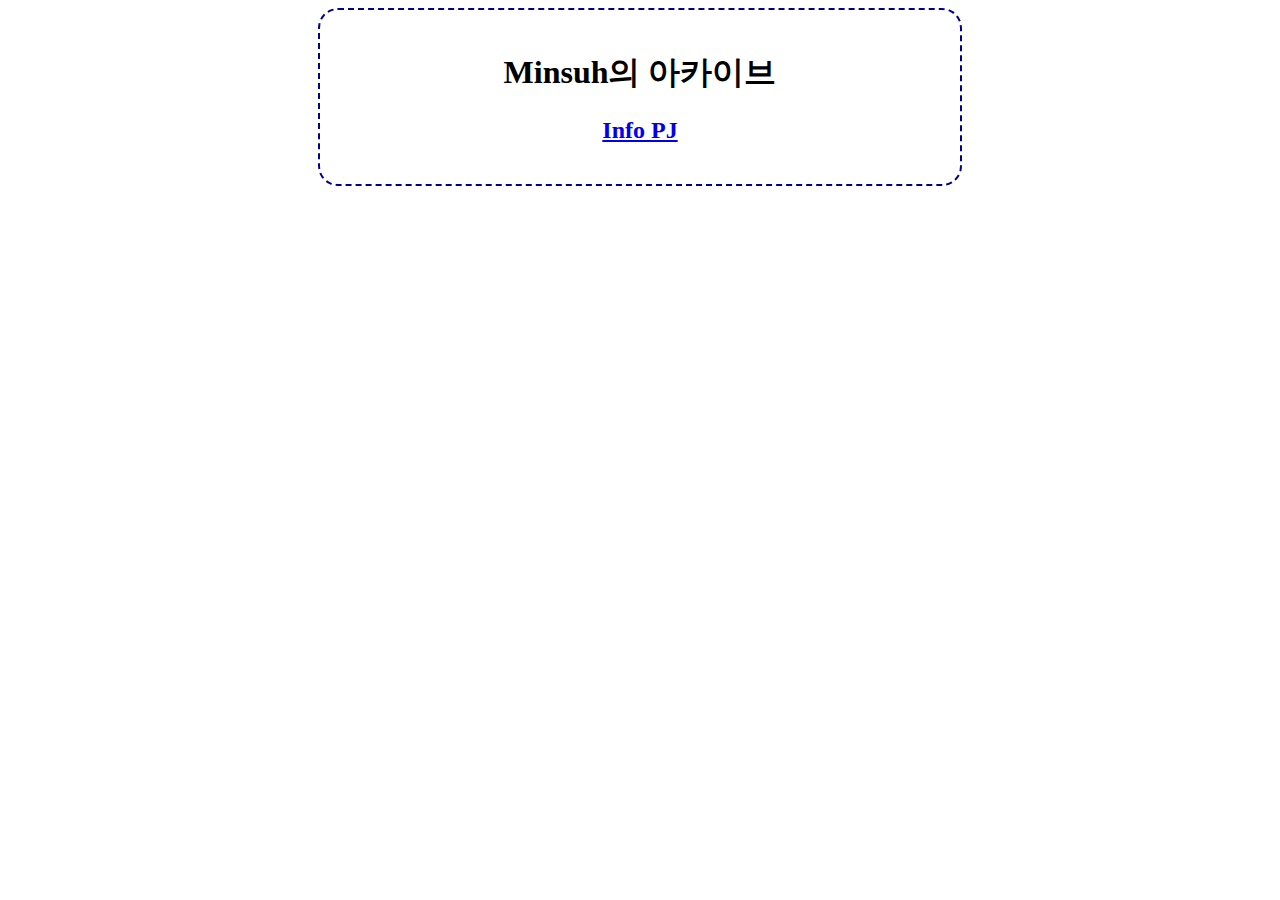
==== index.html @ 4801e72a "홈페이지 만들기" ====
<!DOCTYPE html>
<html lang="en">
    <head>
        <meta charset="UTF-8" />
        <meta name="viewport" content="width=device-width, initial-scale=1.0" />
        <title>Minsuh의 아카이브 사이트</title>
   <style>
    .wrap {
        border: 2px dashed darkblue;
        border-radius: 20px;
        width: 600px;
        margin: 0 auto;
        padding: 20px;
        text-align: center;
    }
   </style>
    </head>
    <body>
        <section class="wrap">
            <h1> Minsuh의 아카이브</h1>
            <h2>
                <a href="./001.HTML학습/02.Info_PJ/" target="_blank">Info PJ</a>
            </h2>
        </section>
        
    </body>
</html>
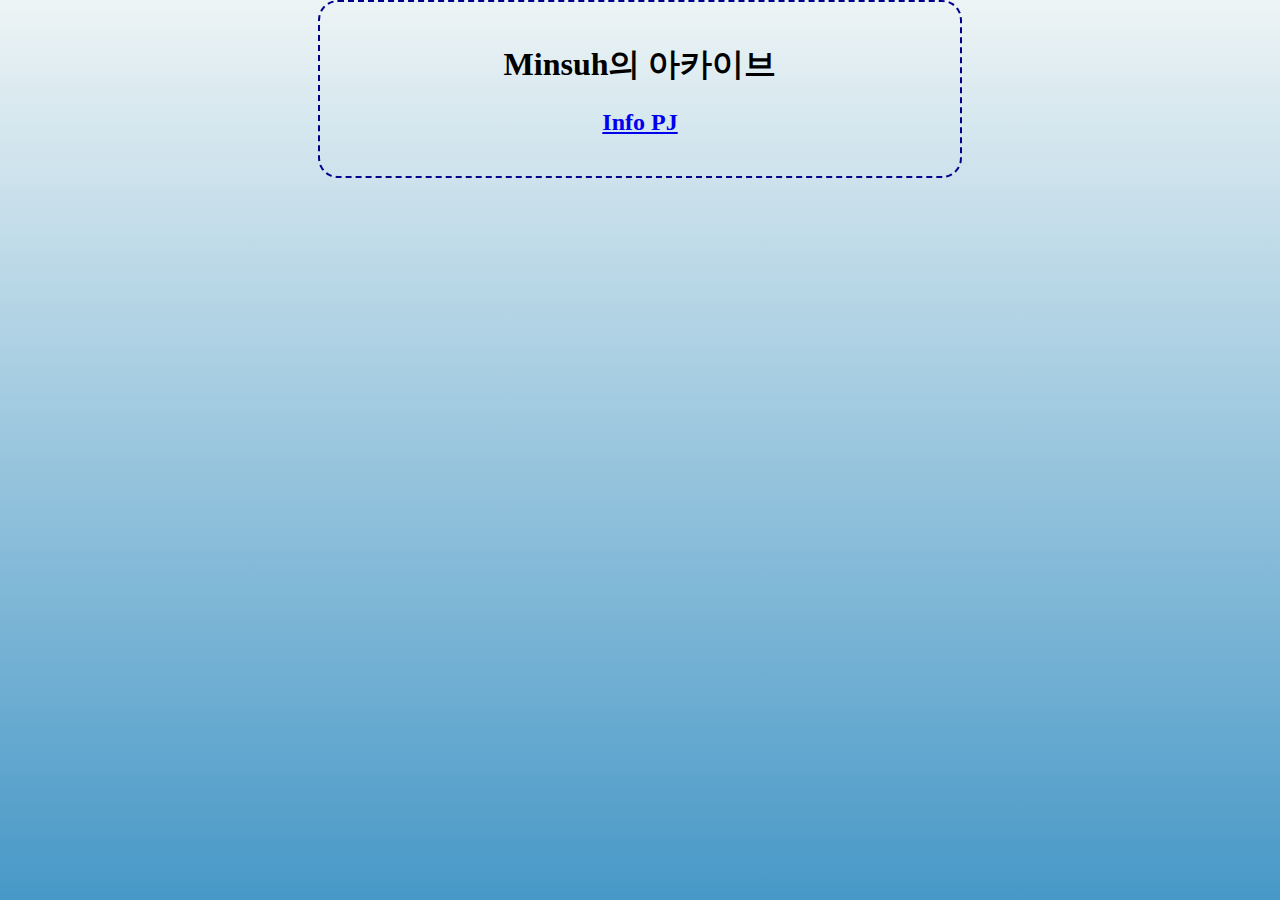
==== commit c3f38b81: "선형 그라데이션" ====
--- a/index.html
+++ b/index.html
@@ -4,24 +4,40 @@
         <meta charset="UTF-8" />
         <meta name="viewport" content="width=device-width, initial-scale=1.0" />
         <title>Minsuh의 아카이브 사이트</title>
-   <style>
-    .wrap {
-        border: 2px dashed darkblue;
-        border-radius: 20px;
-        width: 600px;
-        margin: 0 auto;
-        padding: 20px;
-        text-align: center;
-    }
-   </style>
+        <style>
+            html,body{
+                margin: 0;
+                padding: 0;
+                height: 100%;
+            }
+            body{
+
+                background-image: 
+                linear-gradient(to bottom,rgb(237, 244, 245),rgb(71, 152, 199));
+                /* 
+                    [선형 그라데이션]
+                    background-image:display: ;
+                    linear-gradient( 방향,색1,색2,색3,....)
+                    - 뱡향:
+                    to top, to left, toright, to bottom
+                */
+            }
+            .wrap {
+                border: 2px dashed darkblue;
+                border-radius: 20px;
+                width: 600px;
+                margin: 0 auto;
+                padding: 20px;
+                text-align: center;
+            }
+        </style>
     </head>
     <body>
         <section class="wrap">
-            <h1> Minsuh의 아카이브</h1>
+            <h1>Minsuh의 아카이브</h1>
             <h2>
                 <a href="./001.HTML학습/02.Info_PJ/" target="_blank">Info PJ</a>
             </h2>
         </section>
-        
     </body>
 </html>
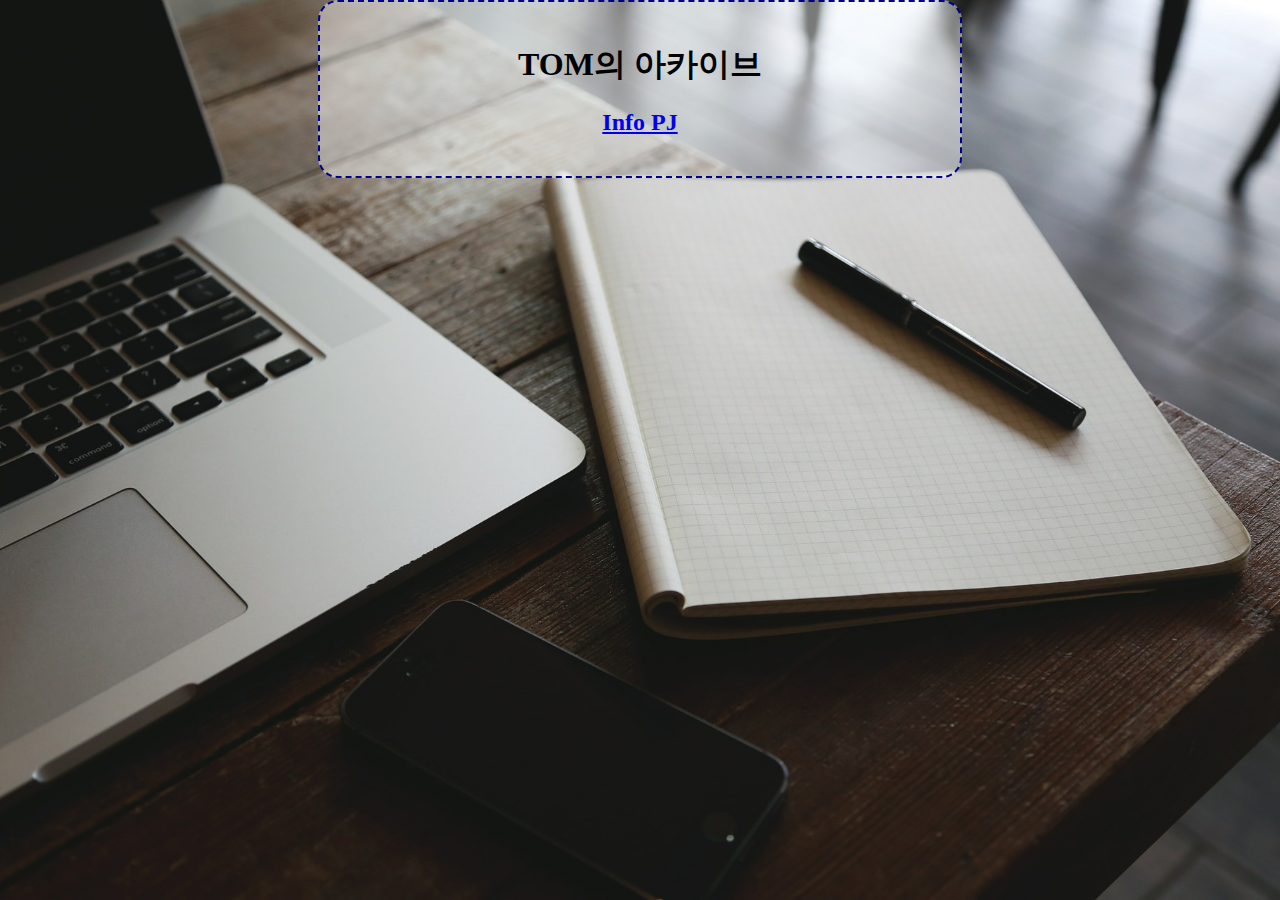
==== commit ed681021: "수정" ====
--- a/index.html
+++ b/index.html
@@ -4,40 +4,37 @@
         <meta charset="UTF-8" />
         <meta name="viewport" content="width=device-width, initial-scale=1.0" />
         <title>Minsuh의 아카이브 사이트</title>
-        <style>
-            html,body{
-                margin: 0;
-                padding: 0;
-                height: 100%;
-            }
-            body{
-
-                background-image: 
-                linear-gradient(to bottom,rgb(237, 244, 245),rgb(71, 152, 199));
-                /* 
-                    [선형 그라데이션]
-                    background-image:display: ;
-                    linear-gradient( 방향,색1,색2,색3,....)
-                    - 뱡향:
-                    to top, to left, toright, to bottom
-                */
-            }
-            .wrap {
-                border: 2px dashed darkblue;
-                border-radius: 20px;
-                width: 600px;
-                margin: 0 auto;
-                padding: 20px;
-                text-align: center;
-            }
-        </style>
+        <script>
+            // 페이지 이동(history가 지워짐!)
+            location.replace('./900.인트로사이트/');
+        </script>
     </head>
     <body>
-        <section class="wrap">
-            <h1>Minsuh의 아카이브</h1>
-            <h2>
-                <a href="./001.HTML학습/02.Info_PJ/" target="_blank">Info PJ</a>
-            </h2>
+        <!--  첫페이지 -->
+        <section class="page" id="pg1">
+            <!-- 네비게이션 -->
+            <nav>
+                <!-- 로고 -->
+                <h1>
+                    <img src="./001.HTML학습/02.Info_PJ/images/인스타그램.jpg" alt="내로고" />
+                </h1>
+                <!-- 메뉴모음 -->
+                <h2>
+                        <a href="#pg1">HTML 학습</a> |
+                        <span> | </span>
+                        <a href="#pg1">CSS학습</a> |
+                </h2>
+                <h2>
+                    <a href="./001.HTML학습/02.Info_PJ/" target="_blank">Info PJ</a>
+                </h2>
+            </nav>
+            <!-- 링크 박스 -->
+            <section class="link-box">
+                <h2>HTML 학습</h2>
+                <p><a href="./001.HTML학습/02.Info_PJ/" 
+                    target="_blank">Info_PJ</a>
+                </p>
+            </section>
         </section>
     </body>
 </html>
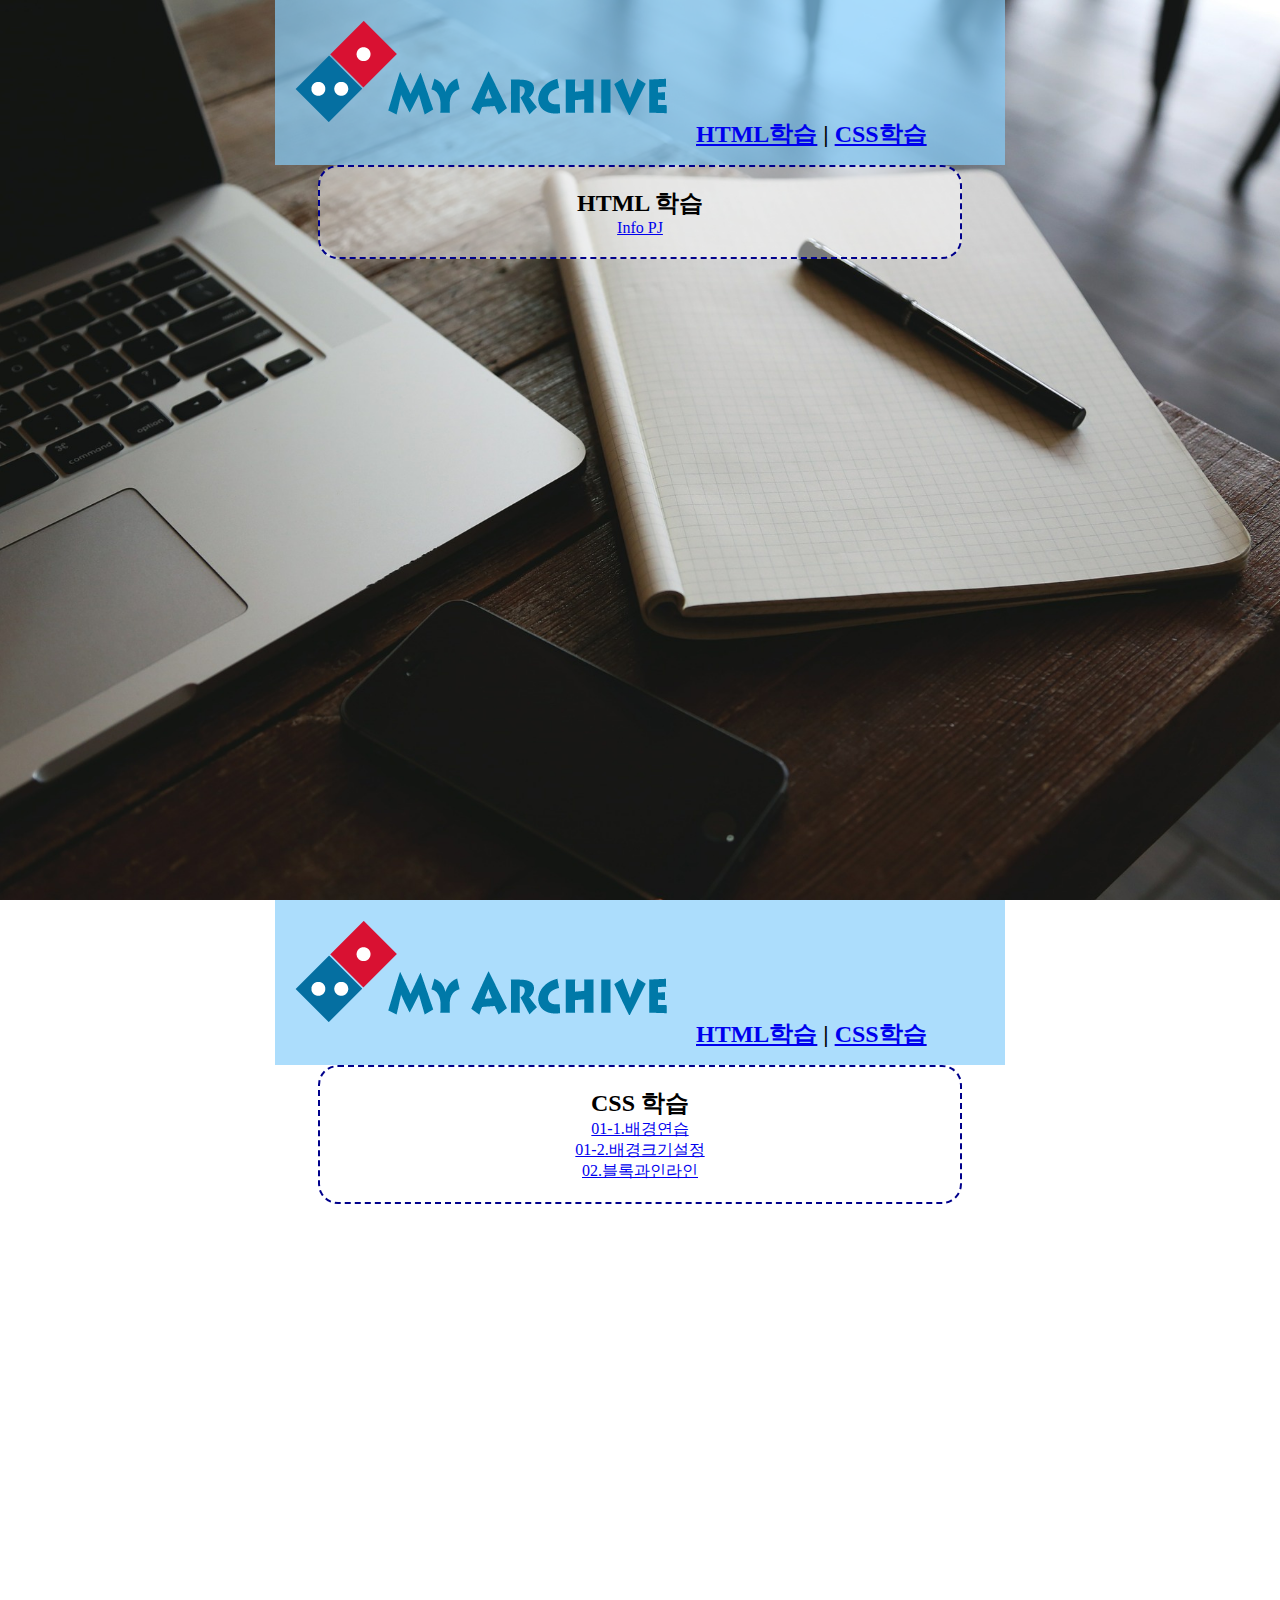
==== commit 2232ae65: "다운" ====
--- a/index.html
+++ b/index.html
@@ -1,40 +1,14 @@
 <!DOCTYPE html>
 <html lang="en">
-    <head>
-        <meta charset="UTF-8" />
-        <meta name="viewport" content="width=device-width, initial-scale=1.0" />
-        <title>Minsuh의 아카이브 사이트</title>
-        <script>
-            // 페이지 이동(history가 지워짐!)
-            location.replace('./900.인트로사이트/');
-        </script>
-    </head>
-    <body>
-        <!--  첫페이지 -->
-        <section class="page" id="pg1">
-            <!-- 네비게이션 -->
-            <nav>
-                <!-- 로고 -->
-                <h1>
-                    <img src="./001.HTML학습/02.Info_PJ/images/인스타그램.jpg" alt="내로고" />
-                </h1>
-                <!-- 메뉴모음 -->
-                <h2>
-                        <a href="#pg1">HTML 학습</a> |
-                        <span> | </span>
-                        <a href="#pg1">CSS학습</a> |
-                </h2>
-                <h2>
-                    <a href="./001.HTML학습/02.Info_PJ/" target="_blank">Info PJ</a>
-                </h2>
-            </nav>
-            <!-- 링크 박스 -->
-            <section class="link-box">
-                <h2>HTML 학습</h2>
-                <p><a href="./001.HTML학습/02.Info_PJ/" 
-                    target="_blank">Info_PJ</a>
-                </p>
-            </section>
-        </section>
-    </body>
-</html>
+<head>
+    <meta charset="UTF-8">
+    <meta name="viewport" content="width=device-width, initial-scale=1.0">
+    <title>깃허브 첫페이지</title>
+    <script>
+        // 페이지 이동(history가 지워짐!)
+        location.replace('./900.인트로사이트/');
+    </script>
+</head>
+<body>
+</body>
+</html>